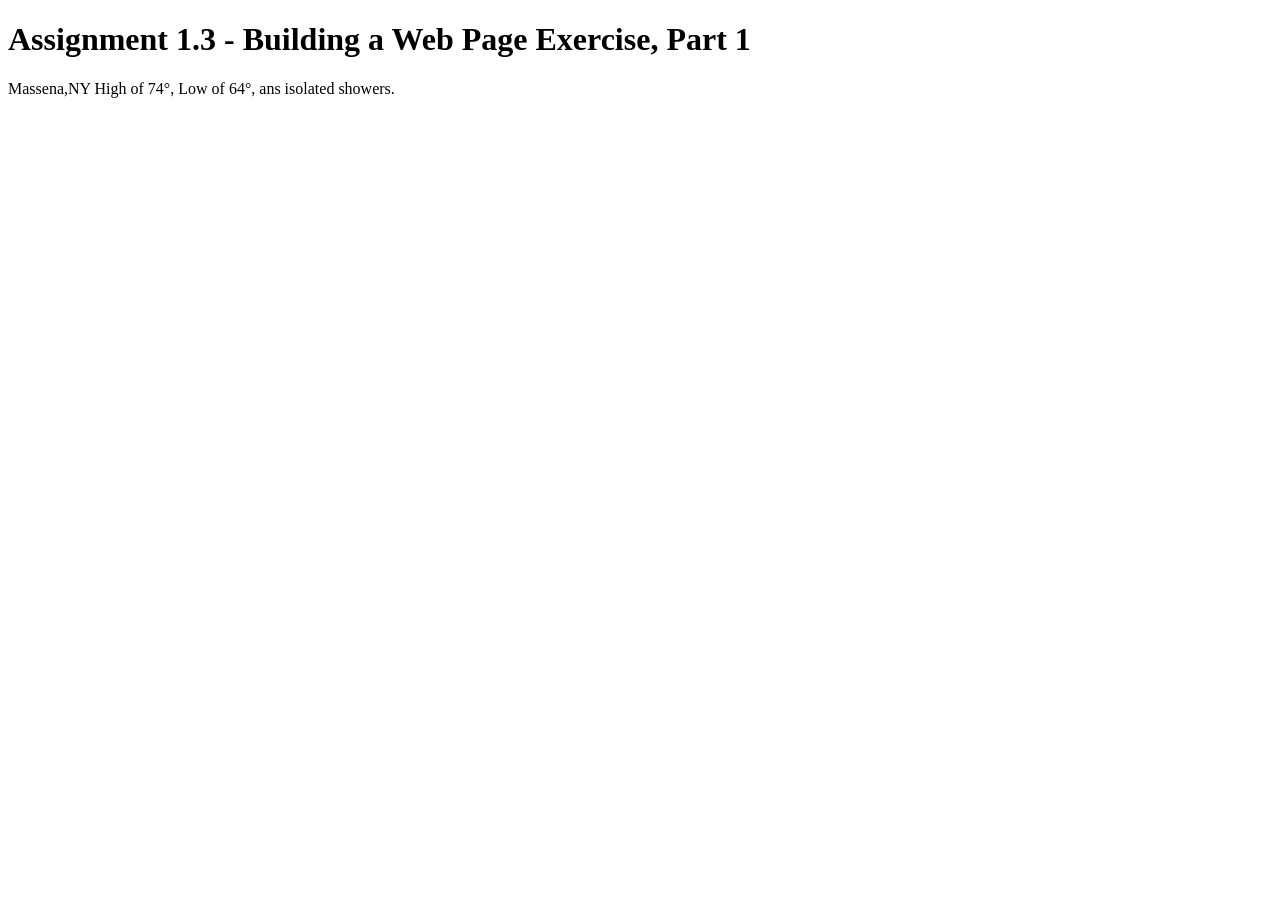
==== module-1/androsky_Mod1_3.html @ 8548b0f9 "Updated module 1.3 assigment" ====
<!DOCTYPE html>
<html lang="en">
<head>
    <title>CSD 340 Web Development with HTML and CSS</title>
</head>
 
<body>
 <h1>Assignment 1.3 - Building a Web Page Exercise, Part 1</h1>
 <p> Massena,NY High of 74°, Low of 64°, ans isolated showers.</p>
</body>
 
</html>
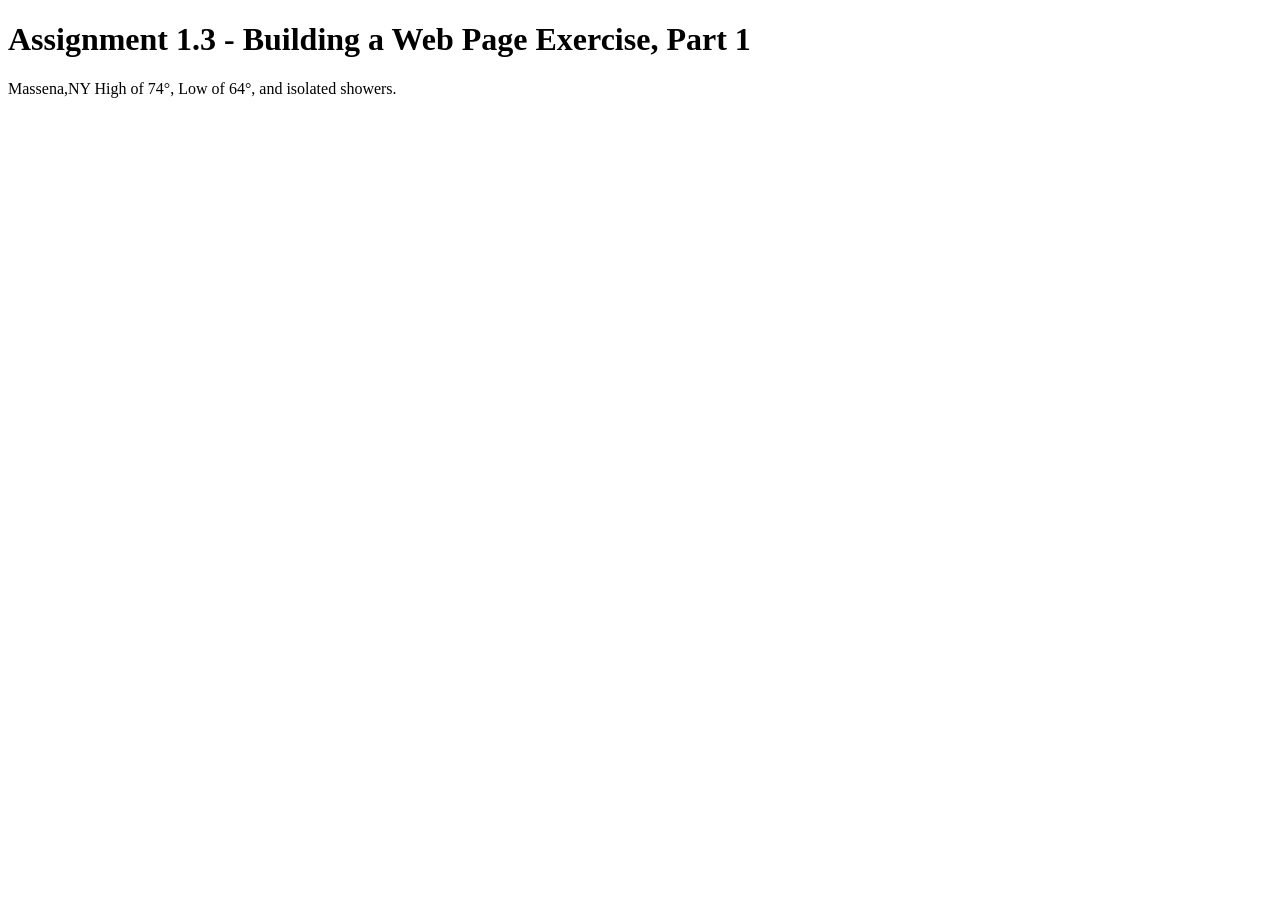
==== commit 46ae55f5: "Fixed spelling error: 'ans' to 'and' in Mod1_3" ====
--- a/module-1/androsky_Mod1_3.html
+++ b/module-1/androsky_Mod1_3.html
@@ -1,12 +1,13 @@
 <!DOCTYPE html>
 <html lang="en">
+
 <head>
     <title>CSD 340 Web Development with HTML and CSS</title>
 </head>
- 
+
 <body>
- <h1>Assignment 1.3 - Building a Web Page Exercise, Part 1</h1>
- <p> Massena,NY High of 74°, Low of 64°, ans isolated showers.</p>
+    <h1>Assignment 1.3 - Building a Web Page Exercise, Part 1</h1>
+    <p> Massena,NY High of 74°, Low of 64°, and isolated showers.</p>
 </body>
- 
+
 </html>
